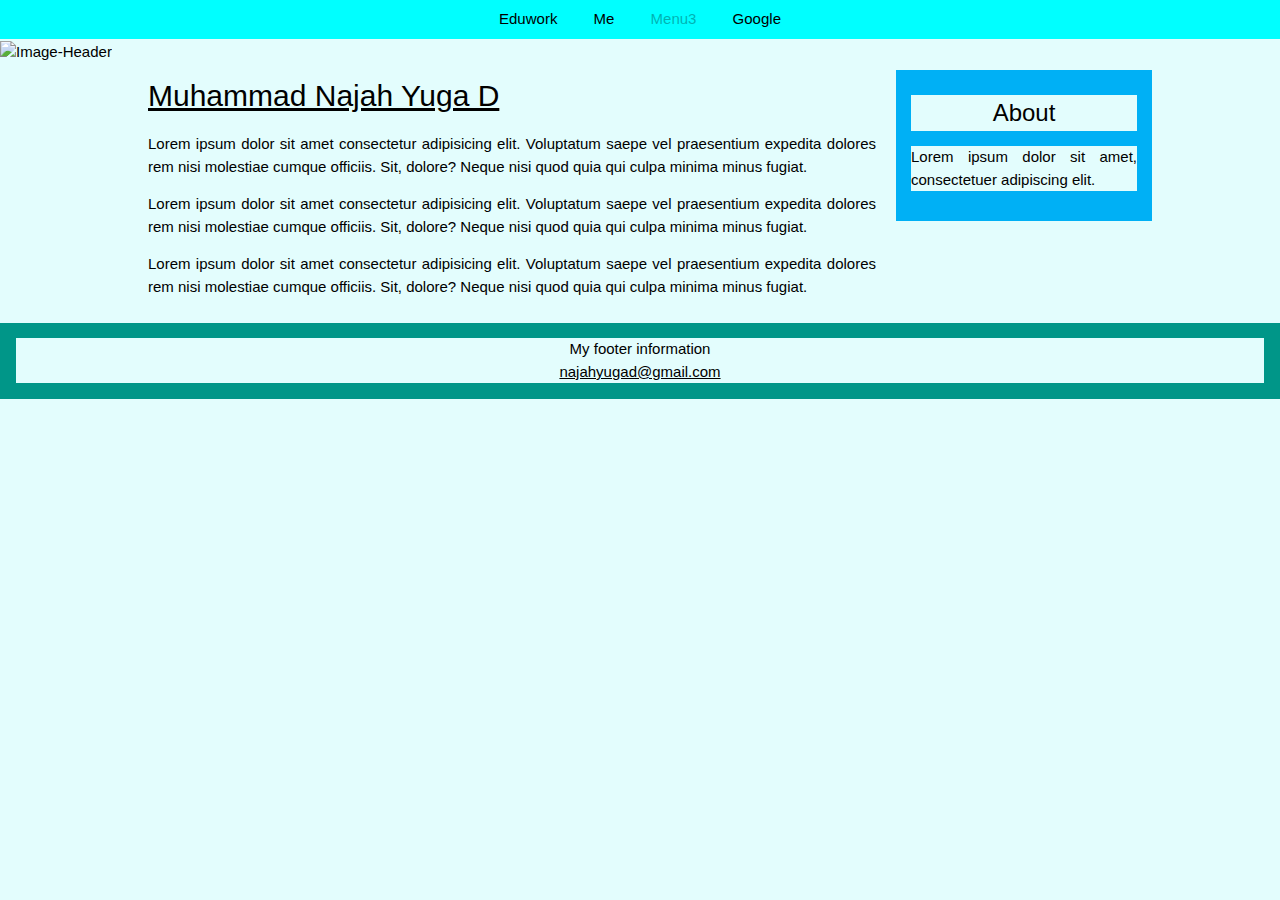
==== TugasHTML/Tugas-HTML.html @ 6920a97e "Add Tugas CSS Instagram Login Page" ====
<!DOCTYPE html>
<html lang="en">

<head>
    <meta charset="UTF-8">
    <meta http-equiv="X-UA-Compatible" content="IE=edge">
    <meta name="viewport" content="width=device-width, initial-scale=1.0">
    <link rel="stylesheet" href="https://www.w3schools.com/w3css/4/w3.css">
    <link rel="shortcut icon" href="img/code.png">
    <title>Tugas HTML</title>
    <style>
        * {
            background-color: #E3FDFD;
        }

        .img {
            padding-top: 40px;
        }

        .space {
            float: left;
            width: 10%;
            text-align: center;
        }

        .main {
            float: left;
            width: 60%;
            padding: 0 20px;
            /* margin-left: 100px; */
        }

        h2 {
            text-decoration-line: underline;
        }

        p {
            text-align: justify;
        }

        .right {
            background-color: #00b0f5;
            float: left;
            width: 20%;
            padding: 15px;
            margin-top: 7px;
            text-align: center;
        }

        footer {
            margin-top: 10px;
        }

        footer p {
            color: black;
            text-align: center;
        }
    </style>
</head>

<body>
    <div class="w3-top">
        <div class="w3-bar w3-aqua w3-center">
            <a href="https://eduwork.id/" class="w3-button" target="_blank">Eduwork</a>
            <a href="#names" class="w3-button">Me</a>
            <a href="#" class="w3-button w3-disabled">Menu3</a>
            <a href="https://google.com" class="w3-button" target="_blank">Google</a>
        </div>
    </div>

    <div class="img">
        <img src="img/imgheader.jpg" alt="Image-Header" style="width: 100%; height: 600px;">
    </div>

    <div style="overflow:auto">
        <div class="space">
            <p></p>
        </div>
        <div class="main">
            <h2 id="names">Muhammad Najah Yuga D</h2>
            <p>Lorem ipsum dolor sit amet consectetur adipisicing elit.
                Voluptatum saepe vel praesentium expedita dolores rem
                nisi molestiae cumque officiis. Sit, dolore? Neque nisi
                quod quia qui culpa minima minus fugiat.</p>
            <p>Lorem ipsum dolor sit amet consectetur adipisicing elit.
                Voluptatum saepe vel praesentium expedita dolores rem
                nisi molestiae cumque officiis. Sit, dolore? Neque nisi
                quod quia qui culpa minima minus fugiat.</p>
            <p>Lorem ipsum dolor sit amet consectetur adipisicing elit.
                Voluptatum saepe vel praesentium expedita dolores rem
                nisi molestiae cumque officiis. Sit, dolore? Neque nisi
                quod quia qui culpa minima minus fugiat.</p>

        </div>

        <div class="right">
            <h3>About</h3>
            <p>Lorem ipsum dolor sit amet, consectetuer adipiscing elit.</p>
        </div>
    </div>

    <footer>
        <div class="w3-container w3-teal w3-center">
            <p>My footer information<br>
                <a href="mailto:najahyugad@gmail.com">najahyugad@gmail.com</a>
            </p>
        </div>
    </footer>
</body>

</html>
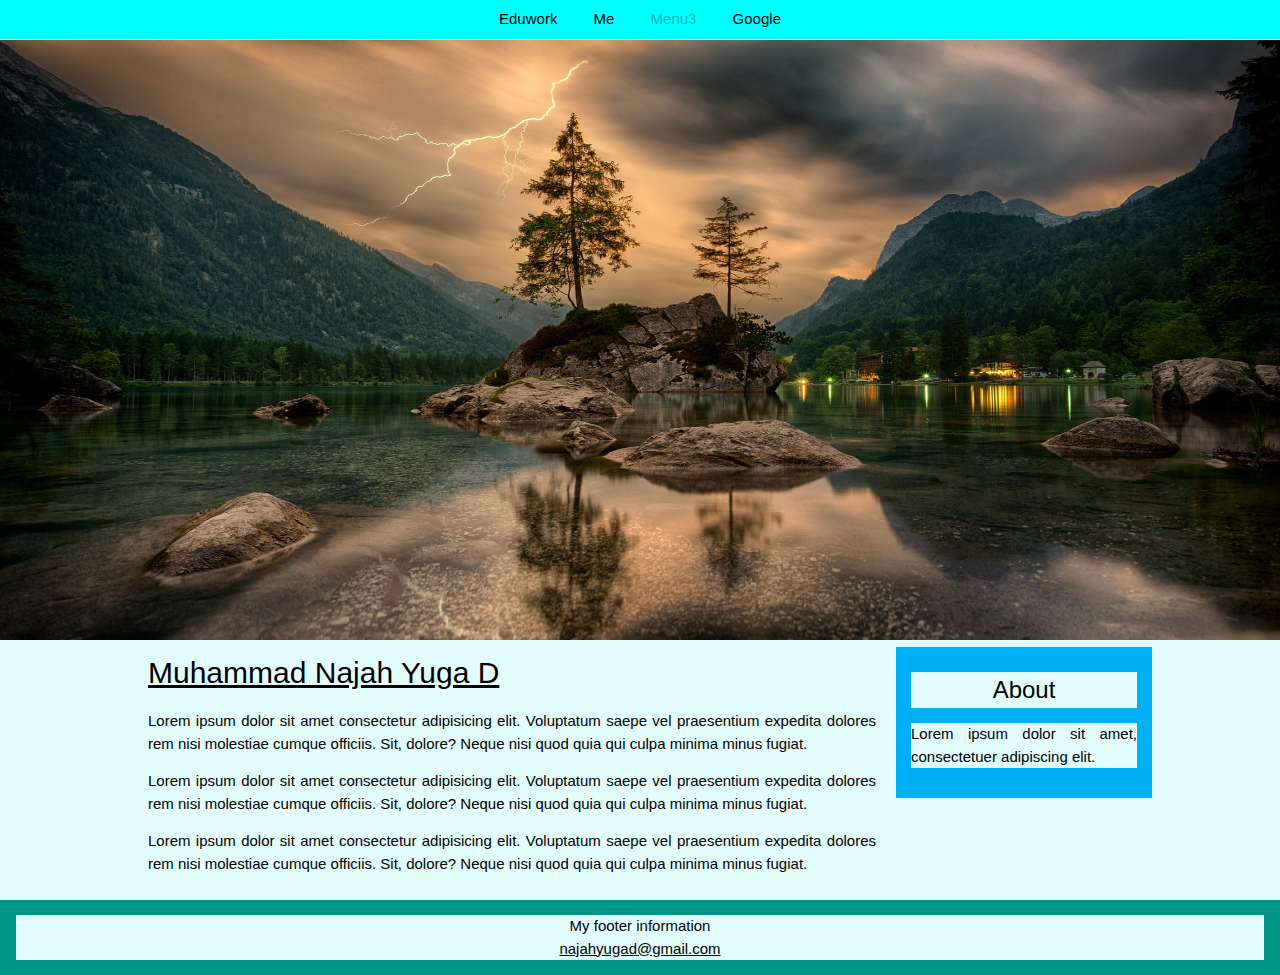
==== commit 7f2bfdf3: "Update source code TugasHTML" ====
--- a/TugasHTML/Tugas-HTML.html
+++ b/TugasHTML/Tugas-HTML.html
@@ -69,7 +69,7 @@
     </div>
 
     <div class="img">
-        <img src="img/imgheader.jpg" alt="Image-Header" style="width: 100%; height: 600px;">
+        <img src="../img/imgheader.jpg" alt="Image-Header" style="width: 100%; height: 600px;">
     </div>
 
     <div style="overflow:auto">
